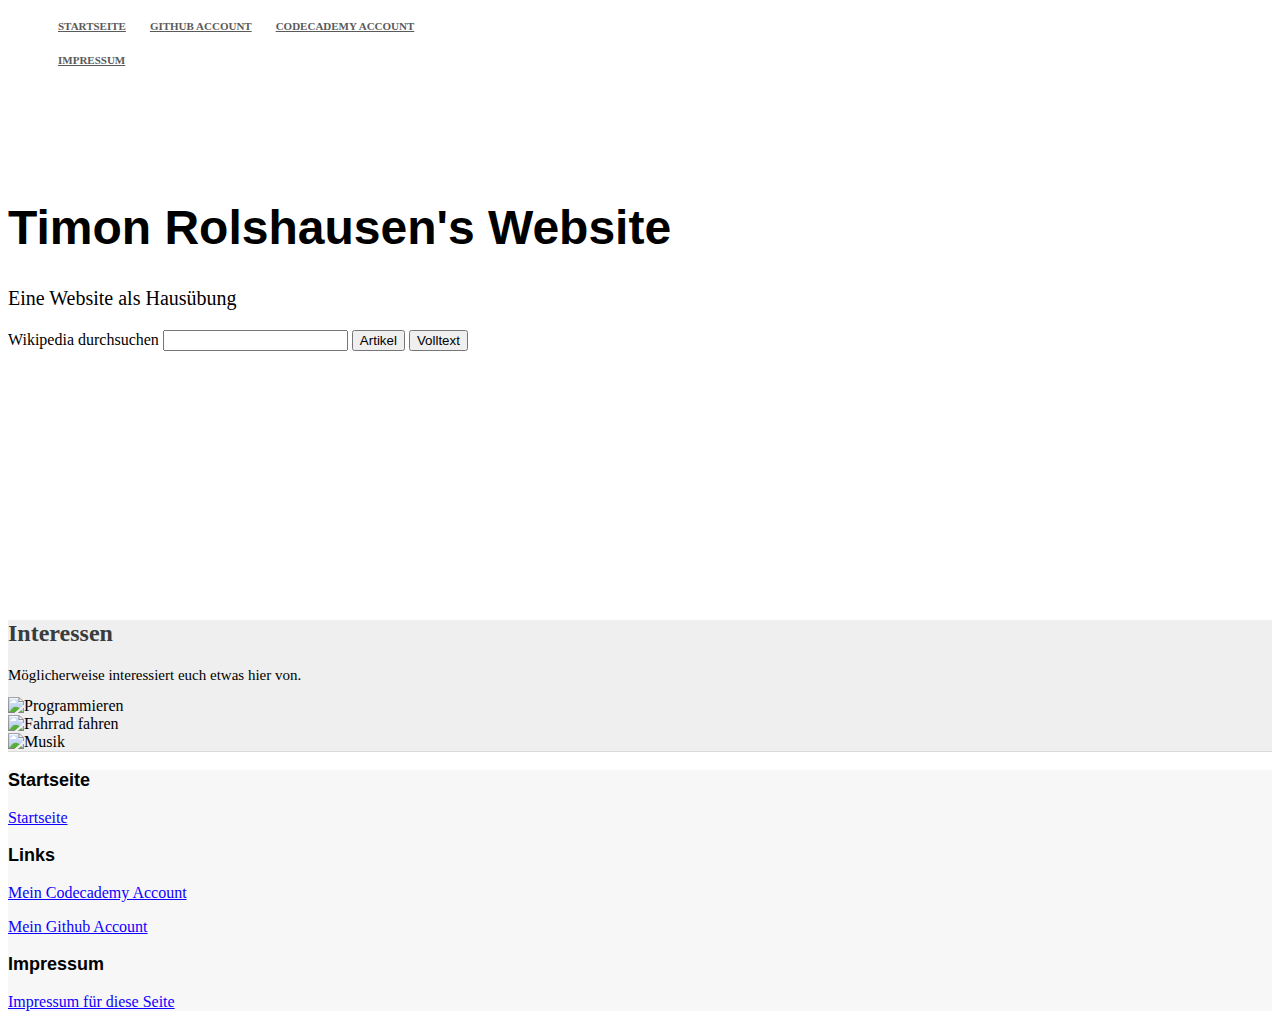
==== index.html @ d4efc384 "first commit" ====
<!DOCTYPE html>
<html lang="de">

  <head>
    <link href="http://s3.amazonaws.com/codecademy-content/courses/ltp/css/shift.css" rel="stylesheet">
    
    <link rel="stylesheet" href="http://s3.amazonaws.com/codecademy-content/courses/ltp/css/bootstrap.css">
    <link rel="stylesheet" href="main.css">
    
    <meta http-equiv="Content-Type" content="text/html; charset=utf-8">
    
    <title>Timon Rolshausen-Home</title>
  </head>

  <body>
    <div class="nav">
      <div class="container">
        <ul class="pull-left">
          <li><a href="index.html">Startseite</a></li>
          <li><a href="https://github.com/Torydar">Github Account</a>
          <li><a href="http://www.codecademy.com/Torydar">Codecademy Account</a></li>
        </ul>
        <ul class="pull-right">
          <li><a href="impressum.html">Impressum</a></li>
        </ul>
      </div>
    </div>

    <div class="jumbotron">
      <div class="container">
        <h1>Timon Rolshausen's Website</h1>
        <p>Eine Website als Hausübung</p>
         <form action="http://de.wikipedia.org/wiki/Spezial:Suche">
  	       <label for="field">Wikipedia durchsuchen</label>
  	       <input type="text"  id="field" name="search" value="" />
           <input type="submit" name="go" value="Artikel"/>
           <input type="submit" name="fulltext" value="Volltext" />
         </form>  
      </div>
    </div> 
    <div class="neighborhood-guides">
      <div class="container">
       <h2>Interessen</h2>
       <p>Möglicherweise interessiert euch etwas hier von.</p>
       <div class="row">
        <div class="col-md-4">
         <div class="thumbnail">
          <img src="http://cdn.theatlantic.com/static/mt/assets/science/code_615.jpg" alt="Programmieren"/>
         </div>
        </div>
        <div class="col-md-4">
         <div class="thumbnail">
          <img src="http://www.fid-gesundheitswissen.de/bilder-responsive/gallery/768-Fahrradfahren-fahrradfahren-Fotolia-42537134-c-lassedesignen.jpg" alt="Fahrrad fahren"/>
         </div>
        </div>
        <div class="col-md-4">
         <div class="thumbnail">
          <img src="http://images2.layoutsparks.com/1/114171/digital-music-black-flag-31000.jpg" alt="Musik"/>
         </div>
        </div>
       </div>
      </div>
    </div>
    <div class="learn-more">
	  <div class="container">
		<div class="row">
	      <div class="col-md-4">
			<h3>Startseite</h3>
			<p><a href="index.html">Startseite</a></p>
	      </div>
		  <div class="col-md-4">
			<h3>Links</h3>
			<p><a href="http://www.codecademy.com/Torydar">Mein Codecademy Account</a></p>
			<p><a href="https://github.com/Torydar">Mein Github Account</a></p>
		  </div>
		  <div class="col-md-4">
			<h3>Impressum</h3>
			<p><a href="impressum.html">Impressum für diese Seite</a></p>
		  </div>
	    </div>
	  </div>
	</div>
  </body>
</html>
---- main.css ----
.nav a {
  color: #5a5a5a;
  font-size: 11px;
  font-weight: bold;
  padding: 14px 10px;
  text-transform: uppercase;
}

.nav li {
  display: inline;
}

.jumbotron {
  background-image:url('http://www.hdwallpaperscool.com/wp-content/uploads/2014/09/road-and-cloudy-blue-sky-new-desktop-wallpapers-in-high-resolution-fullscreen.jpg');
  height: 500px;
  background-repeat: no-repeat;
  background-size: cover;
}

.jumbotron .container {
  position: relative;
  top:100px;
}

.jumbotron .container label{
	color: #000000;
}

.jumbotron h1 {
  color: #000000;
  font-size: 48px;  
  font-family: 'Shift', sans-serif;
  font-weight: bold;
}

.jumbotron p {
  font-size: 20px;
  color: #000000;
}

.learn-more {
  background-color: #f7f7f7;
}

.learn-more h3 {
  font-family: 'Shift', sans-serif;
  font-size: 18px;
  font-weight: bold;
}

.learn-more a {
  color: #0f00ff;
}

.neighborhood-guides{
    background-color: #efefef;
    border-bottom: 1px solid #dbdbdb;
}

.neighborhood-guides h2{
    color: #393c3d;
    font-size: 24px;
}

.neighborhood-guides p{
    font-size:15px;
    margin-bottom: 13px;
}
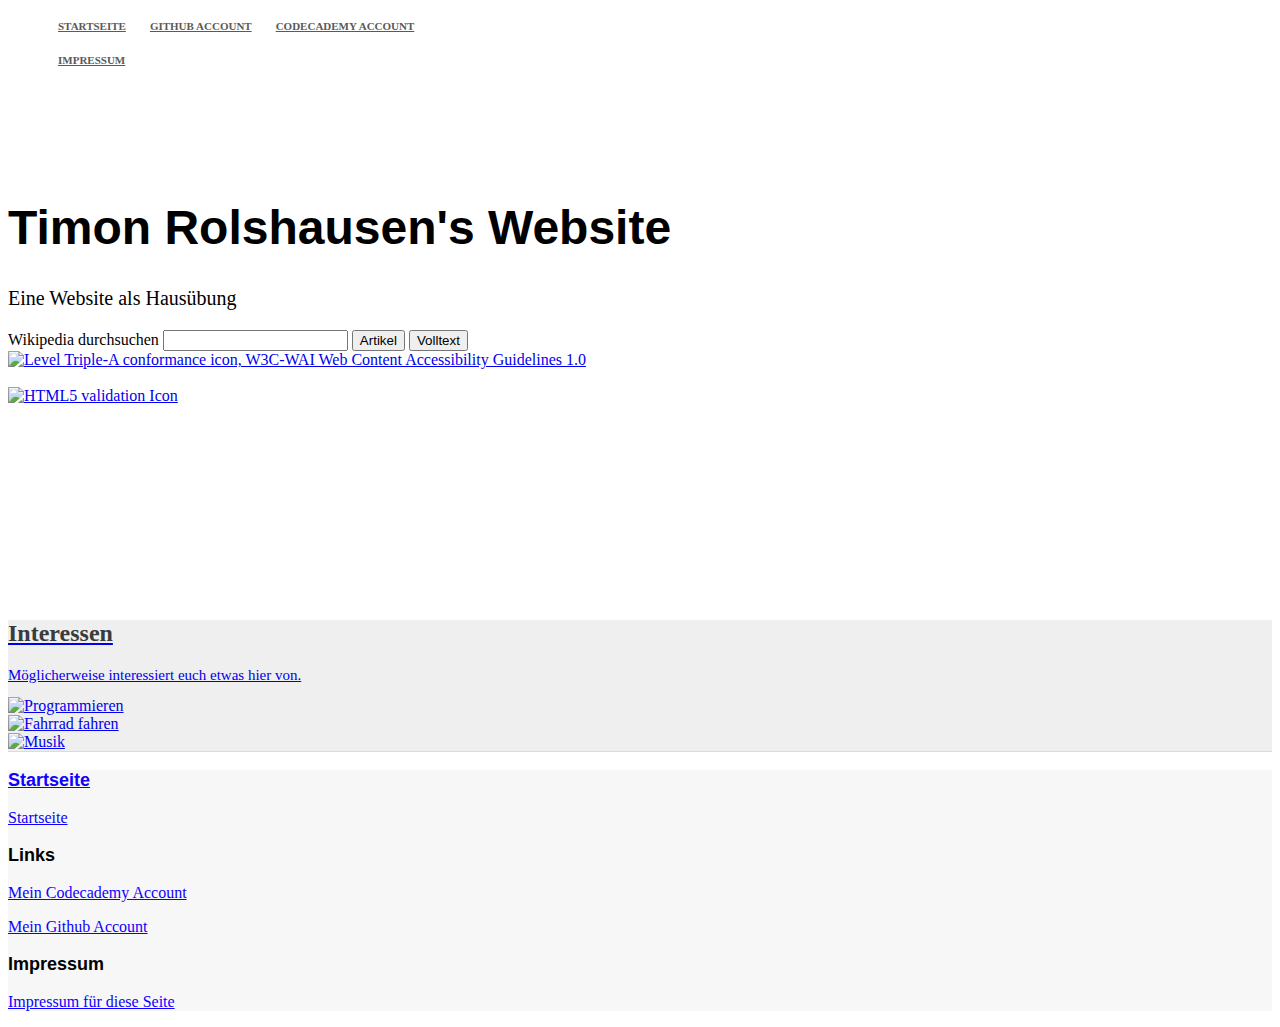
==== commit e492f75a: "Merge pull request #1 from jonastrimborn/my-branch" ====
--- a/index.html
+++ b/index.html
@@ -1,84 +1,114 @@
 <!DOCTYPE html>
 <html lang="de">
 
-  <head>
-    <link href="http://s3.amazonaws.com/codecademy-content/courses/ltp/css/shift.css" rel="stylesheet">
-    
-    <link rel="stylesheet" href="http://s3.amazonaws.com/codecademy-content/courses/ltp/css/bootstrap.css">
-    <link rel="stylesheet" href="main.css">
-    
-    <meta http-equiv="Content-Type" content="text/html; charset=utf-8">
-    
-    <title>Timon Rolshausen-Home</title>
-  </head>
+<head>
+<link
+	href="http://s3.amazonaws.com/codecademy-content/courses/ltp/css/shift.css"
+	rel="stylesheet">
 
-  <body>
-    <div class="nav">
-      <div class="container">
-        <ul class="pull-left">
-          <li><a href="index.html">Startseite</a></li>
-          <li><a href="https://github.com/Torydar">Github Account</a>
-          <li><a href="http://www.codecademy.com/Torydar">Codecademy Account</a></li>
-        </ul>
-        <ul class="pull-right">
-          <li><a href="impressum.html">Impressum</a></li>
-        </ul>
-      </div>
-    </div>
+<link rel="stylesheet"
+	href="http://s3.amazonaws.com/codecademy-content/courses/ltp/css/bootstrap.css">
+<link rel="stylesheet" href="main.css">
 
-    <div class="jumbotron">
-      <div class="container">
-        <h1>Timon Rolshausen's Website</h1>
-        <p>Eine Website als Hausübung</p>
-         <form action="http://de.wikipedia.org/wiki/Spezial:Suche">
-  	       <label for="field">Wikipedia durchsuchen</label>
-  	       <input type="text"  id="field" name="search" value="" />
-           <input type="submit" name="go" value="Artikel"/>
-           <input type="submit" name="fulltext" value="Volltext" />
-         </form>  
-      </div>
-    </div> 
-    <div class="neighborhood-guides">
-      <div class="container">
-       <h2>Interessen</h2>
-       <p>Möglicherweise interessiert euch etwas hier von.</p>
-       <div class="row">
-        <div class="col-md-4">
-         <div class="thumbnail">
-          <img src="http://cdn.theatlantic.com/static/mt/assets/science/code_615.jpg" alt="Programmieren"/>
-         </div>
-        </div>
-        <div class="col-md-4">
-         <div class="thumbnail">
-          <img src="http://www.fid-gesundheitswissen.de/bilder-responsive/gallery/768-Fahrradfahren-fahrradfahren-Fotolia-42537134-c-lassedesignen.jpg" alt="Fahrrad fahren"/>
-         </div>
-        </div>
-        <div class="col-md-4">
-         <div class="thumbnail">
-          <img src="http://images2.layoutsparks.com/1/114171/digital-music-black-flag-31000.jpg" alt="Musik"/>
-         </div>
-        </div>
-       </div>
-      </div>
-    </div>
-    <div class="learn-more">
-	  <div class="container">
-		<div class="row">
-	      <div class="col-md-4">
-			<h3>Startseite</h3>
-			<p><a href="index.html">Startseite</a></p>
-	      </div>
-		  <div class="col-md-4">
-			<h3>Links</h3>
-			<p><a href="http://www.codecademy.com/Torydar">Mein Codecademy Account</a></p>
-			<p><a href="https://github.com/Torydar">Mein Github Account</a></p>
-		  </div>
-		  <div class="col-md-4">
-			<h3>Impressum</h3>
-			<p><a href="impressum.html">Impressum für diese Seite</a></p>
-		  </div>
-	    </div>
-	  </div>
+<meta http-equiv="Content-Type" content="text/html; charset=utf-8">
+
+<title>Timon Rolshausen-Home</title>
+</head>
+
+<body>
+	<div class="nav">
+		<div class="container">
+			<ul class="pull-left">
+				<li><a href="index.html">Startseite</a></li>
+				<li><a href="https://github.com/Torydar">Github Account</a>
+				<li><a href="http://www.codecademy.com/Torydar">Codecademy
+						Account</a></li>
+			</ul>
+			<ul class="pull-right">
+				<li><a href="impressum.html">Impressum</a></li>
+			</ul>
+		</div>
 	</div>
-  </body>
+
+	<div class="jumbotron">
+		<div class="container">
+			<h1>Timon Rolshausen's Website</h1>
+			<p>Eine Website als Hausübung</p>
+			<form action="http://de.wikipedia.org/wiki/Spezial:Suche">
+				<label for="field">Wikipedia durchsuchen</label> <input type="text"
+					id="field" name="search" value="" /> <input type="submit"
+					name="go" value="Artikel" /> <input type="submit" name="fulltext"
+					value="Volltext" />
+			</form>
+			<a
+				href="http://wave.webaim.org/report#/timonrolshausen2.cloudcontrolled.com"
+				title="Wave-Tool Test"> <img height="32" width="88"
+				src="http://www.w3.org/WAI/wcag1AAA"
+				alt="Level Triple-A conformance icon, 
+          W3C-WAI Web Content Accessibility Guidelines 1.0"></a><br><br>
+			<a
+				href="http://validator.w3.org/check?uri=http%3A%2F%2Ftimonrolshausen2.cloudcontrolled.com%2F"
+				title="HTML5 validation"><img height="32" width="93"
+				src="http://nickmesquiti.com/images/W3C_HTML5_certified.png"
+				alt="HTML5 validation Icon"</a>
+		</div>
+	</div>
+	<div class="neighborhood-guides">
+		<div class="container">
+			<h2>Interessen</h2>
+			<p>Möglicherweise interessiert euch etwas hier von.</p>
+			<div class="row">
+				<div class="col-md-4">
+					<div class="thumbnail">
+						<img
+							src="http://cdn.theatlantic.com/static/mt/assets/science/code_615.jpg"
+							alt="Programmieren" />
+					</div>
+				</div>
+				<div class="col-md-4">
+					<div class="thumbnail">
+						<img
+							src="http://www.fid-gesundheitswissen.de/bilder-responsive/gallery/768-Fahrradfahren-fahrradfahren-Fotolia-42537134-c-lassedesignen.jpg"
+							alt="Fahrrad fahren" />
+					</div>
+				</div>
+				<div class="col-md-4">
+					<div class="thumbnail">
+						<img
+							src="http://images2.layoutsparks.com/1/114171/digital-music-black-flag-31000.jpg"
+							alt="Musik" />
+					</div>
+				</div>
+			</div>
+		</div>
+	</div>
+	<div class="learn-more">
+		<div class="container">
+			<div class="row">
+				<div class="col-md-4">
+					<h3>Startseite</h3>
+					<p>
+						<a href="index.html">Startseite</a>
+					</p>
+				</div>
+				<div class="col-md-4">
+					<h3>Links</h3>
+					<p>
+						<a href="http://www.codecademy.com/Torydar">Mein Codecademy
+							Account</a>
+					</p>
+					<p>
+						<a href="https://github.com/Torydar">Mein Github Account</a>
+					</p>
+				</div>
+				<div class="col-md-4">
+					<h3>Impressum</h3>
+					<p>
+						<a href="impressum.html">Impressum für diese Seite</a>
+					</p>
+				</div>
+			</div>
+		</div>
+	</div>
+</body>
 </html>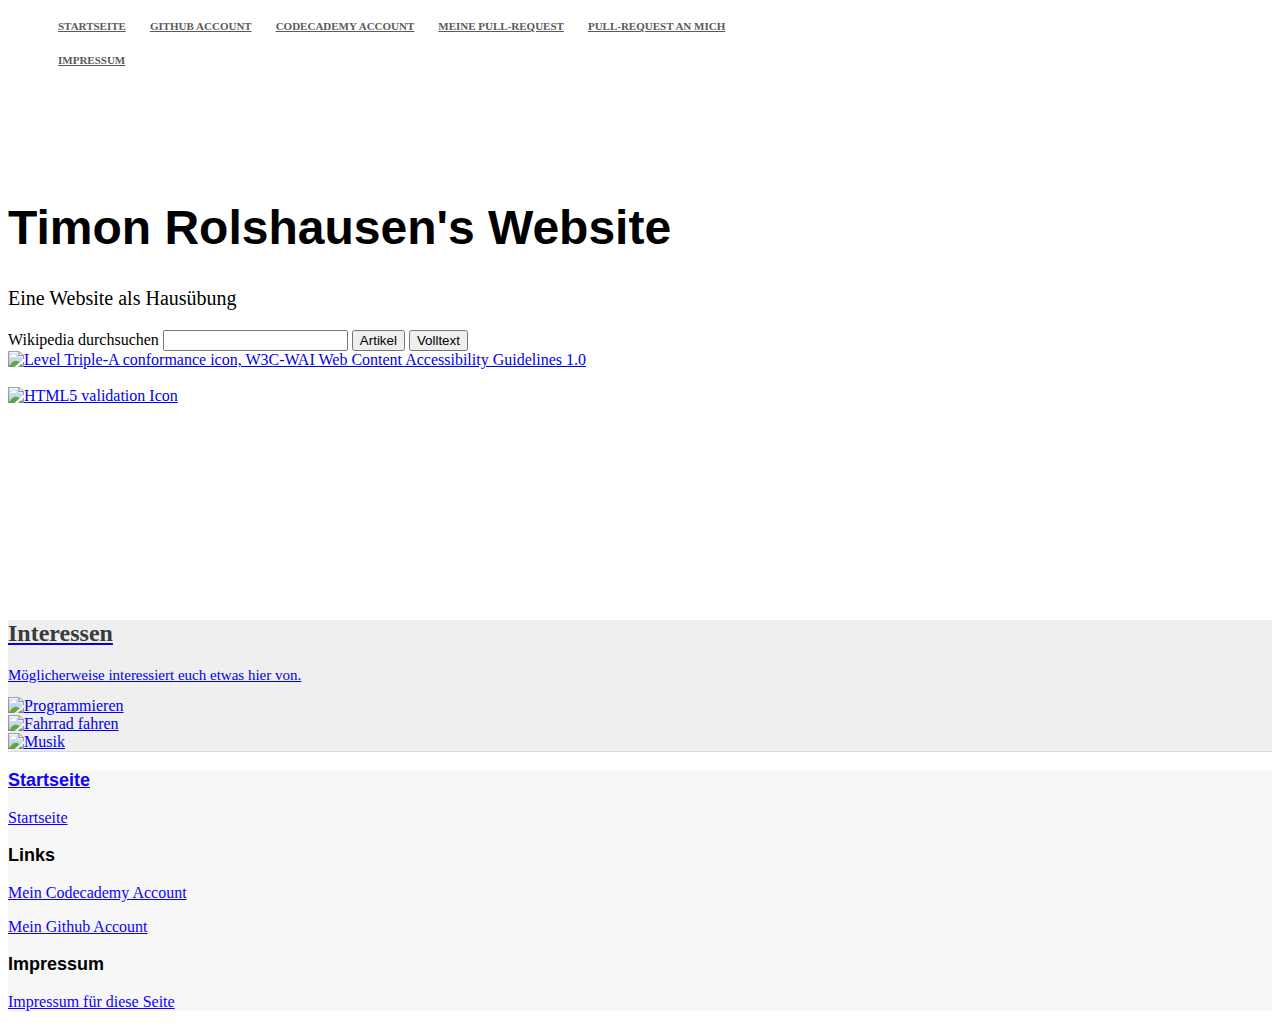
==== commit bf94d4ee: "Vierter Commit" ====
--- a/index.html
+++ b/index.html
@@ -20,9 +20,10 @@
 		<div class="container">
 			<ul class="pull-left">
 				<li><a href="index.html">Startseite</a></li>
-				<li><a href="https://github.com/Torydar">Github Account</a>
-				<li><a href="http://www.codecademy.com/Torydar">Codecademy
-						Account</a></li>
+				<li><a href="https://github.com/Torydar">Github Account</a></li>
+				<li><a href="http://www.codecademy.com/Torydar">Codecademy Account</a></li>
+				<li><a href="https://github.com/jonastrimborn/jonastothecloud/pull/1/files">Meine Pull-Request</a></li>
+				<li><a href="https://github.com/Torydar/WebsiteInDerCloud/pull/1/files">Pull-Request an mich</a></li>
 			</ul>
 			<ul class="pull-right">
 				<li><a href="impressum.html">Impressum</a></li>
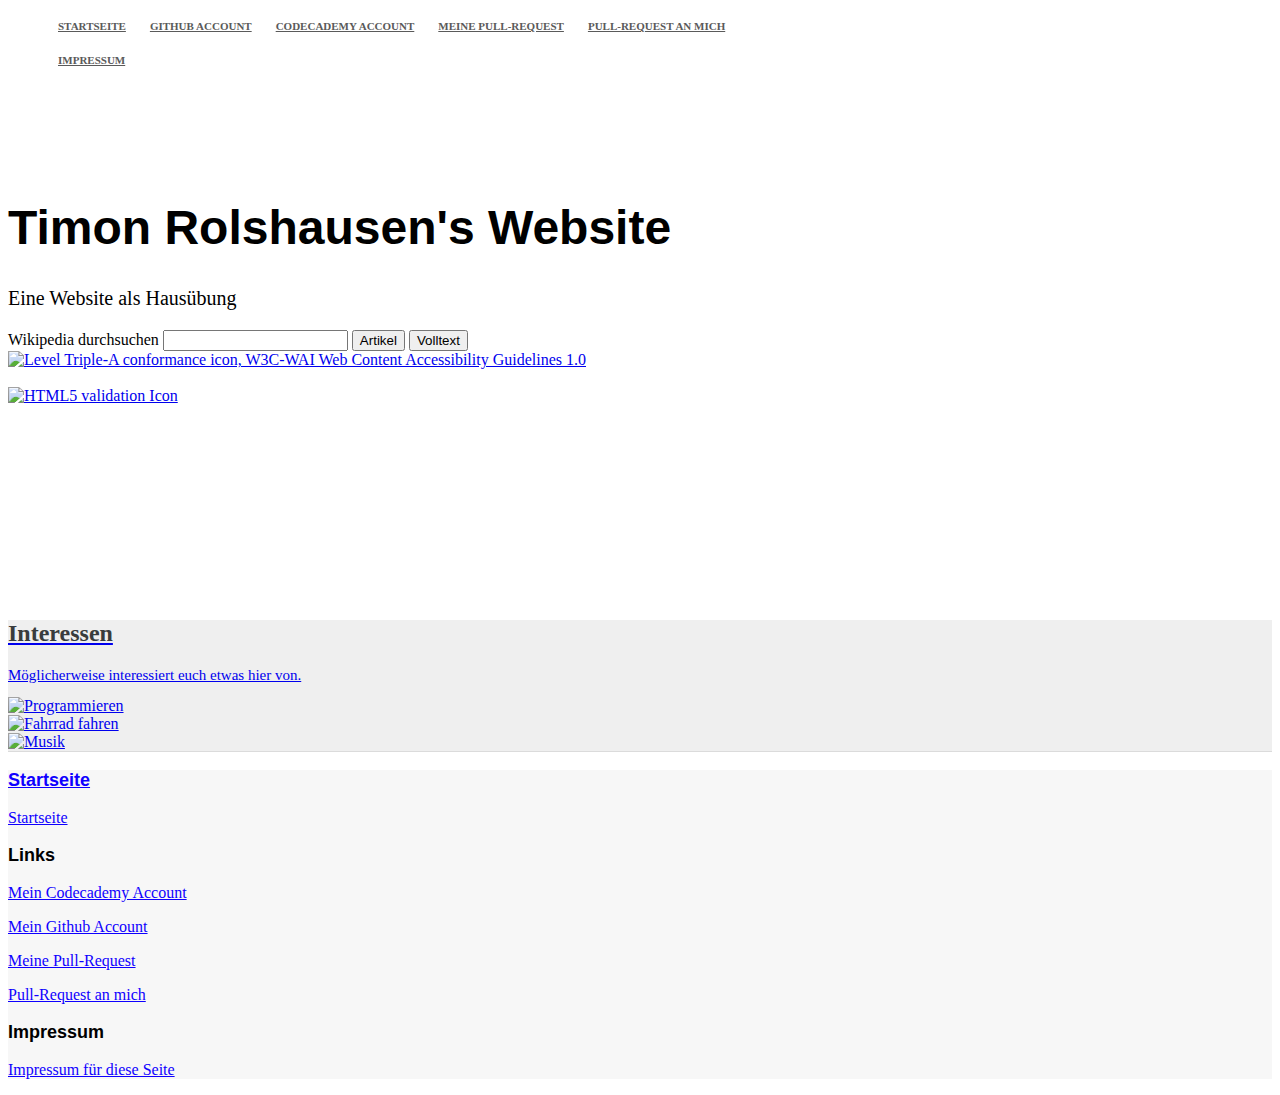
==== commit c880a9d6: "Fuenfter Commit" ====
--- a/index.html
+++ b/index.html
@@ -95,11 +95,16 @@
 				<div class="col-md-4">
 					<h3>Links</h3>
 					<p>
-						<a href="http://www.codecademy.com/Torydar">Mein Codecademy
-							Account</a>
+						<a href="http://www.codecademy.com/Torydar">Mein Codecademy Account</a>
 					</p>
 					<p>
 						<a href="https://github.com/Torydar">Mein Github Account</a>
+					</p>
+					<p>
+                                                <a href="https://github.com/jonastrimborn/jonastothecloud/pull/1/files">Meine Pull-Request</a>
+					</p>
+					<p>
+						<a href="https://github.com/Torydar/WebsiteInDerCloud/pull/1/files">Pull-Request an mich</a>
 					</p>
 				</div>
 				<div class="col-md-4">
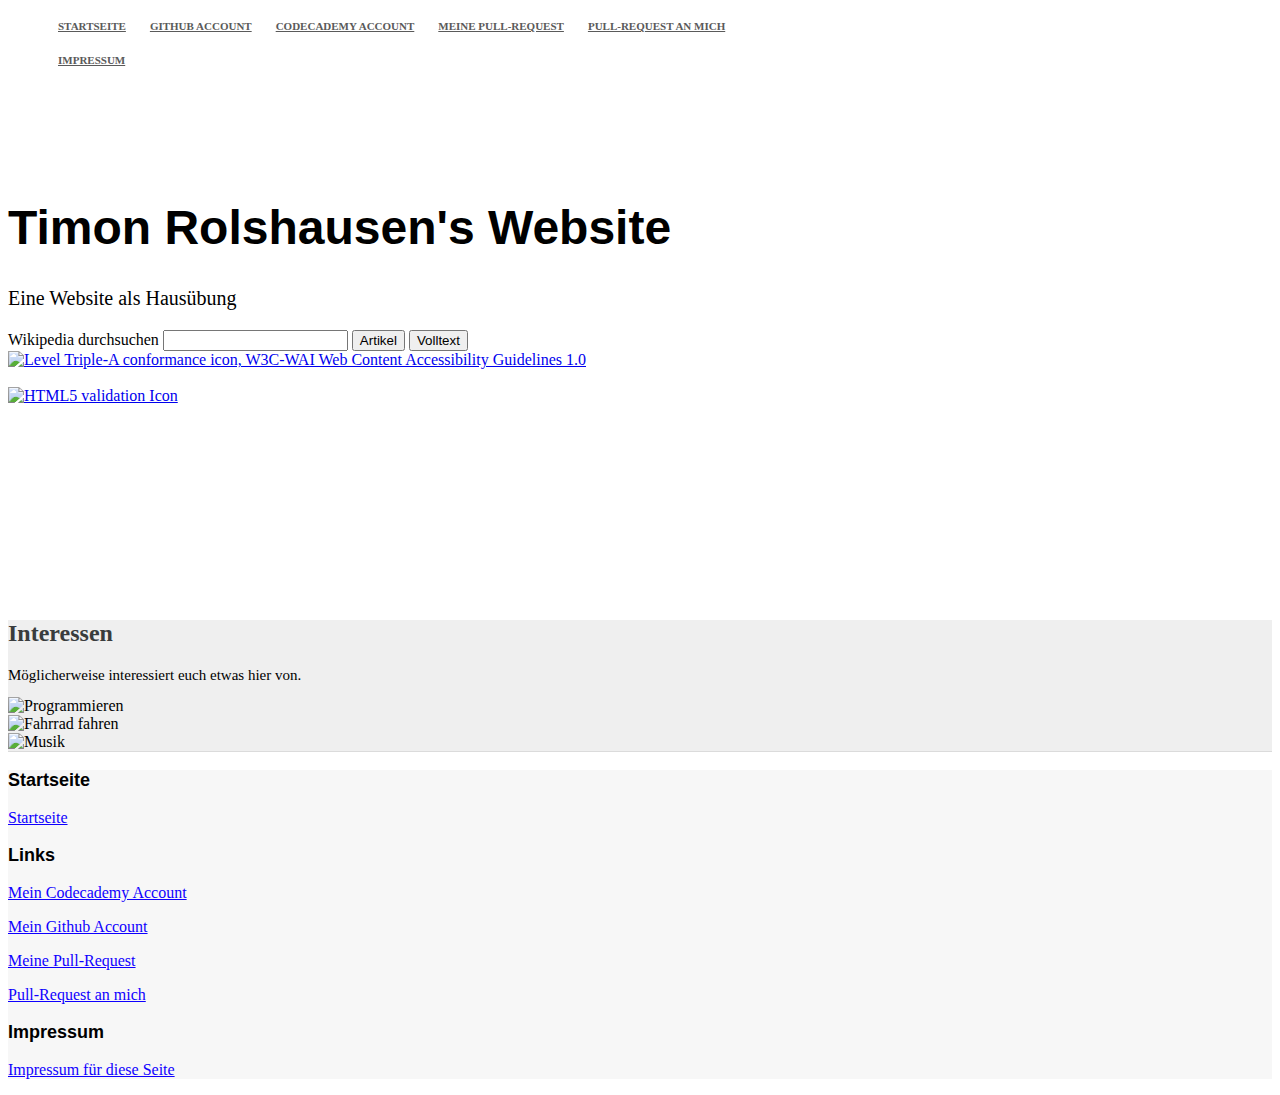
==== commit d84df388: "Sechster Commit" ====
--- a/index.html
+++ b/index.html
@@ -51,7 +51,7 @@
 				href="http://validator.w3.org/check?uri=http%3A%2F%2Ftimonrolshausen2.cloudcontrolled.com%2F"
 				title="HTML5 validation"><img height="32" width="93"
 				src="http://nickmesquiti.com/images/W3C_HTML5_certified.png"
-				alt="HTML5 validation Icon"</a>
+				alt="HTML5 validation Icon"></a>
 		</div>
 	</div>
 	<div class="neighborhood-guides">
